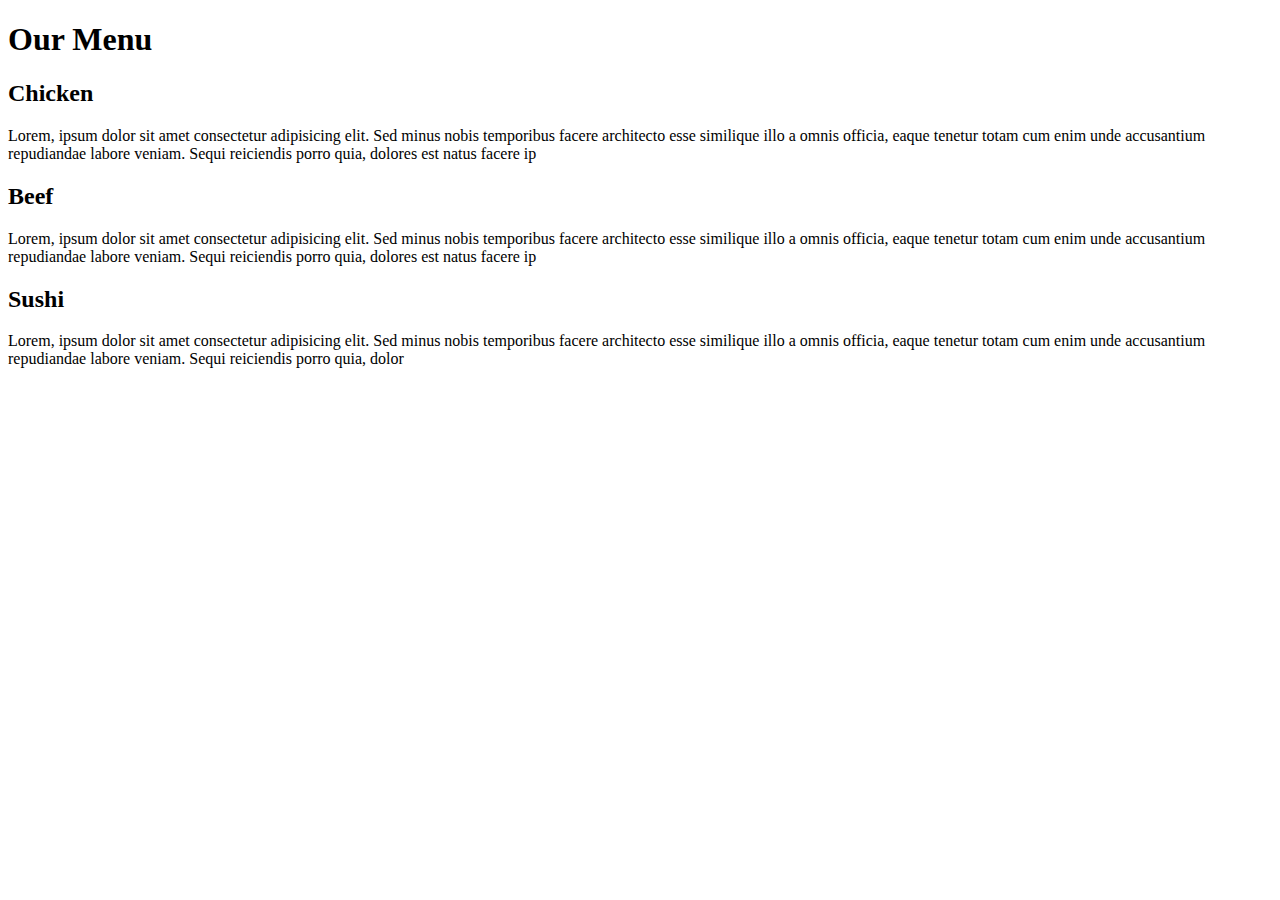
==== module-2/index.html @ 13572998 "module-2 first commit" ====
<!DOCTYPE html>
<html lang="en">
<head>
    <meta charset="UTF-8">
    <meta http-equiv="X-UA-Compatible" content="IE=edge">
    <meta name="viewport" content="width=device-width, initial-scale=1.0">
    <title>Document</title>
    <link rel="stylesheet" href="/css/style.css">
</head>
<body>
    <div class="container">
        <h1>Our Menu </h1>
        <div class="card1">
            <h2>Chicken</h2>
               <p>
                Lorem, ipsum dolor sit amet consectetur adipisicing elit. Sed minus nobis temporibus facere architecto esse similique illo a omnis officia, eaque tenetur totam cum enim unde accusantium repudiandae labore veniam.
                Sequi reiciendis porro quia, dolores est natus facere ip
            </div>
        <div class="card2">
            <h2>Beef</h2>
               <p>
                Lorem, ipsum dolor sit amet consectetur adipisicing elit. Sed minus nobis temporibus facere architecto esse similique illo a omnis officia, eaque tenetur totam cum enim unde accusantium repudiandae labore veniam.
                Sequi reiciendis porro quia, dolores est natus facere ip
               </p>
            </div>
        <div class="card3">
            <h2>Sushi</h2>
               <p>
                Lorem, ipsum dolor sit amet consectetur adipisicing elit. Sed minus nobis temporibus facere architecto esse similique illo a omnis officia, eaque tenetur totam cum enim unde accusantium repudiandae labore veniam.
                Sequi reiciendis porro quia, dolor
               </p>
            </div>
    </div>
</body>
</html>
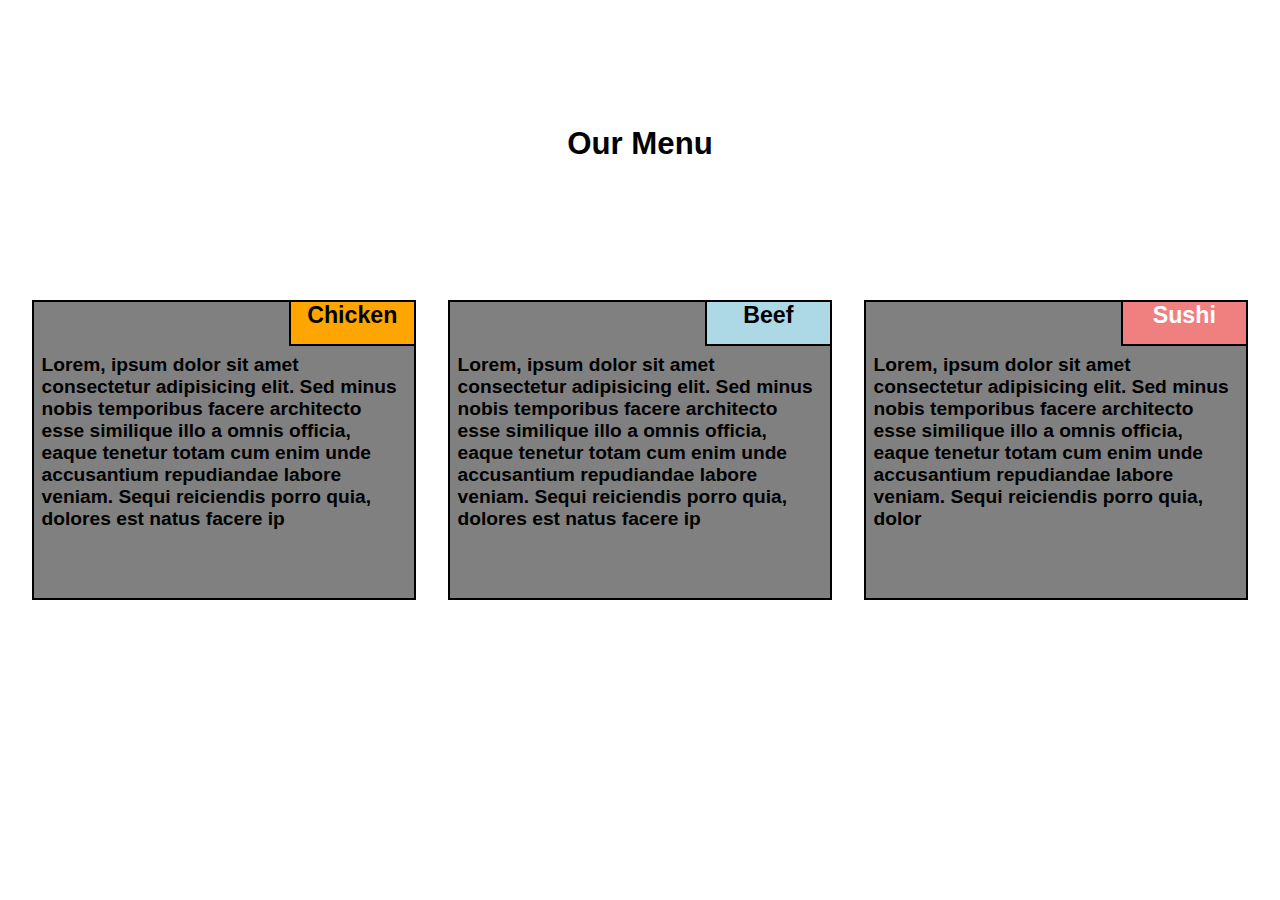
==== commit a194b30b: "Update index.html" ====
--- a/module-2/index.html
+++ b/module-2/index.html
@@ -5,7 +5,7 @@
     <meta http-equiv="X-UA-Compatible" content="IE=edge">
     <meta name="viewport" content="width=device-width, initial-scale=1.0">
     <title>Document</title>
-    <link rel="stylesheet" href="/css/style.css">
+    <link rel="stylesheet" href="css/style.css">
 </head>
 <body>
     <div class="container">
@@ -32,4 +32,4 @@
             </div>
     </div>
 </body>
-</html>+</html>
--- a/module-2/css/style.css
+++ b/module-2/css/style.css
@@ -0,0 +1,126 @@
+
+*{
+    margin: 0;
+    padding: 0;
+    font-family: 'Segoe UI', Tahoma, Geneva, Verdana, sans-serif;
+}
+
+.container{
+    /* box-sizing: border-box;*/
+    height: 100%;
+    position:absolute;
+    
+}
+h1{
+    height: 33.33%;
+    text-align: center;
+    position: relative;
+    top:14%;
+    font-size: 1.95rem;
+
+
+ }
+
+.card1{
+    box-sizing: border-box;
+    width:30%;
+    height:33.33%;
+    border: 2px solid black;
+    float: left;
+    margin:0 2.5%;
+    bottom: 45%;
+    left: 5%;
+    background-color: gray;
+    overflow: hidden;
+
+}
+.card1 h2{
+    background-color: orange;
+}
+.card2 h2{
+    background-color: lightblue;
+}
+.card3 h2{
+    background-color: lightcoral;
+    color: white;
+
+}
+.card2{
+    box-sizing: border-box;
+    width:30%;
+    height:33.33%;
+    background-color: gray;
+    border: 2px solid black;
+    margin-right: 2.5%;
+    float: left;
+    overflow: hidden;
+
+}
+.card3{
+    box-sizing: border-box;
+    width:30%;
+    height:33.33%;
+    border: 2px solid black;
+    float: left;
+    margin-right:2.5%;
+    background-color: gray;
+    overflow: hidden;
+}
+
+h2{
+    box-sizing: border-box;
+    width: 33%;
+    height: 15%;
+    float: right;
+    border-left:2px solid black;
+    border-bottom:2px solid black;
+    text-align: center;
+    font-size: 1.45rem;
+  
+    
+}
+
+p{
+    padding: 2%;
+    clear: right;
+    font-size: 1.2rem;
+    font-weight: 600;
+
+
+}
+@media  (max-width:991px) and (min-width:768px){
+    .card1{
+        width:46.25%;
+        margin:5% 2.5%;
+    }
+    .card2{
+        width: 46.25%;
+        margin-right:2.5%;
+        margin-top:5%;
+        overflow: hidden;
+    }
+
+    .card3{
+        width:95%;
+        margin:2.5% 2.5%;
+    }
+    h1{
+        height: 10%;
+        top:2%;
+    }
+ 
+}
+/* Mobile layout */
+
+@media  (max-width:768px){
+    .card2,.card3,.card1{
+        width: 85%;
+        margin:2.5% 10%;
+        clear: both;
+    }
+    h1{
+        height: 10%;
+        top:2%;
+    }
+}
+
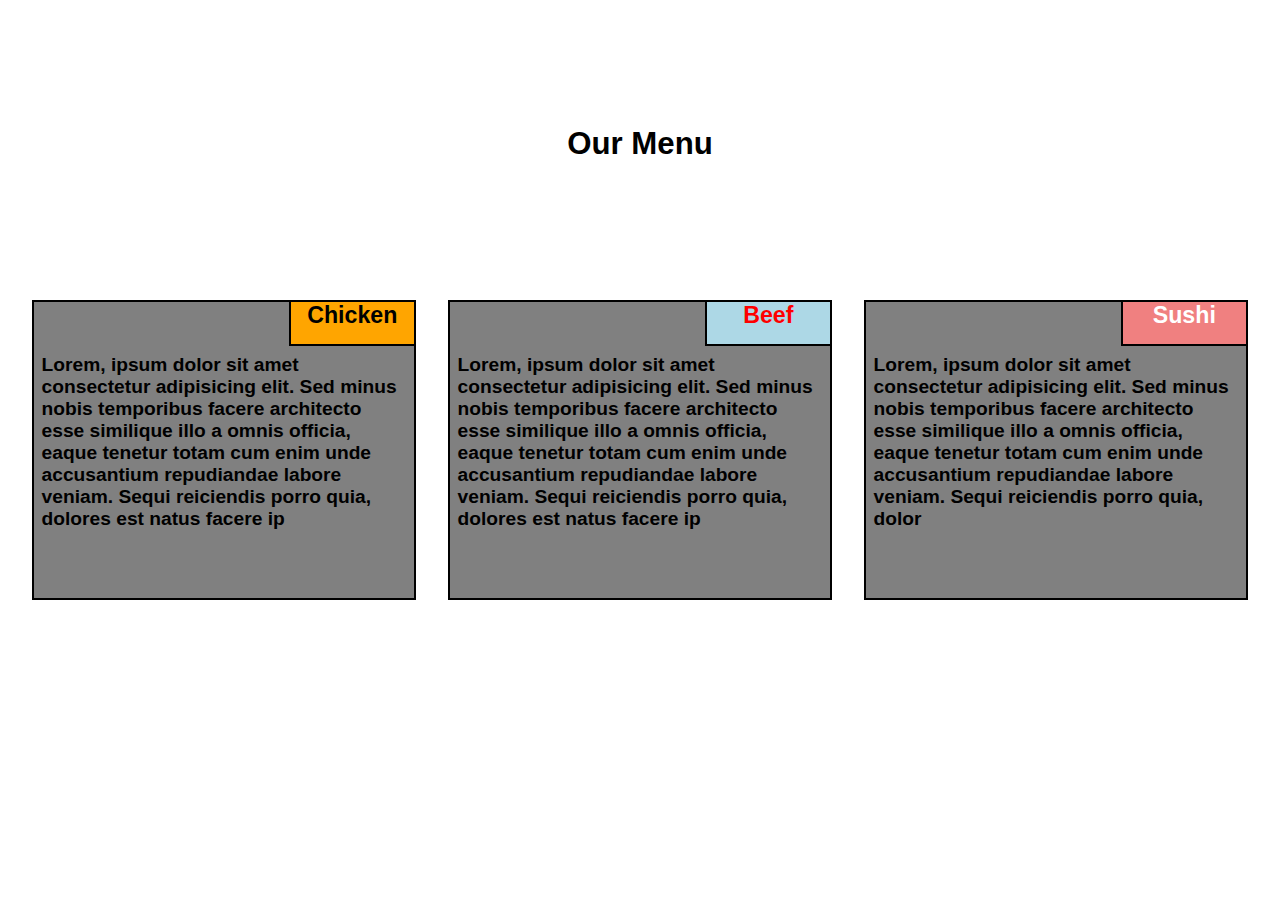
==== commit b4bbb2bf: "Update index.html" ====
--- a/module-2/index.html
+++ b/module-2/index.html
@@ -17,7 +17,7 @@
                 Sequi reiciendis porro quia, dolores est natus facere ip
             </div>
         <div class="card2">
-            <h2>Beef</h2>
+            <h2 style = 'color:red;'>Beef</h2>
                <p>
                 Lorem, ipsum dolor sit amet consectetur adipisicing elit. Sed minus nobis temporibus facere architecto esse similique illo a omnis officia, eaque tenetur totam cum enim unde accusantium repudiandae labore veniam.
                 Sequi reiciendis porro quia, dolores est natus facere ip
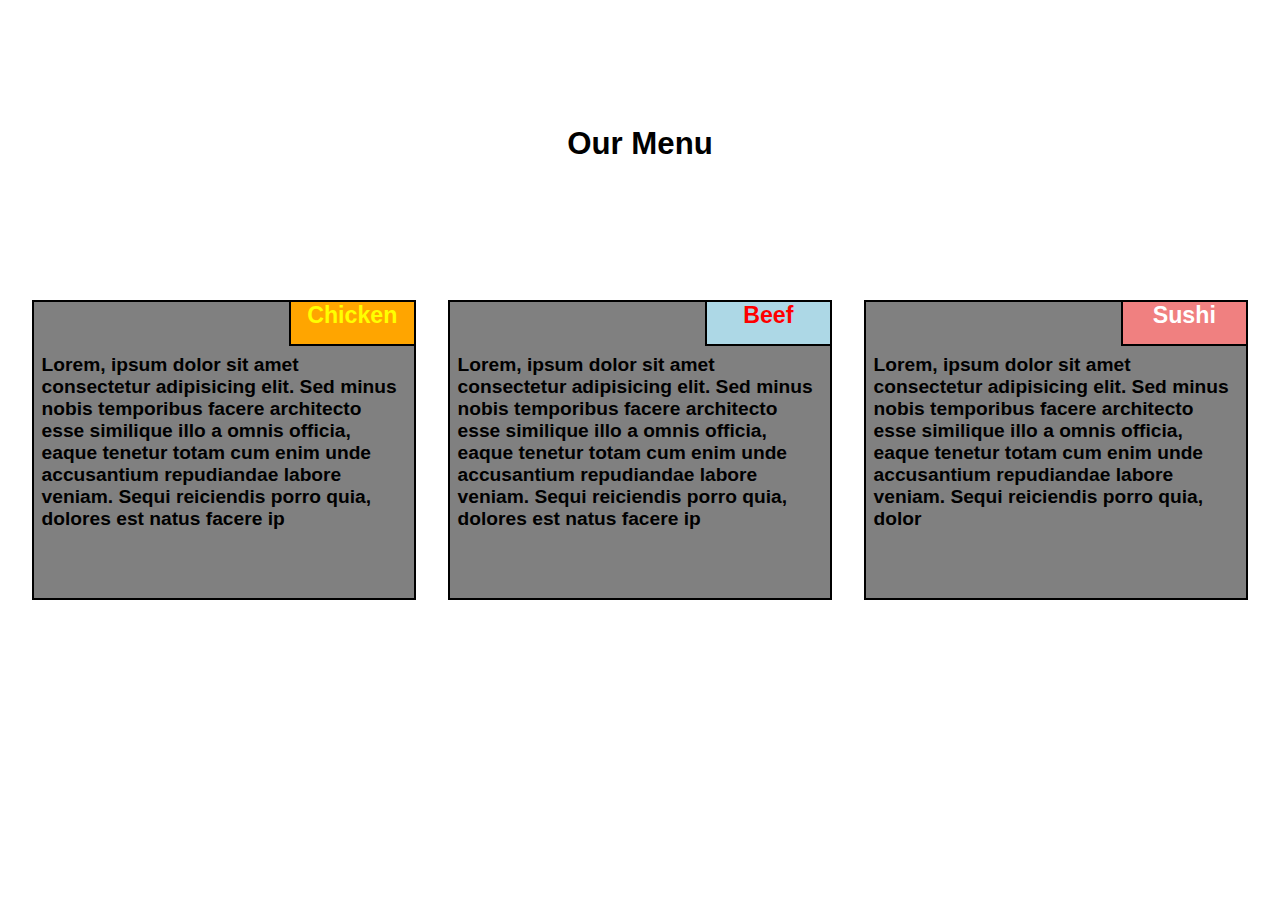
==== commit 46c28247: "Update index.html" ====
--- a/module-2/index.html
+++ b/module-2/index.html
@@ -11,7 +11,7 @@
     <div class="container">
         <h1>Our Menu </h1>
         <div class="card1">
-            <h2>Chicken</h2>
+            <h2 style='color:yellow;'>Chicken</h2>
                <p>
                 Lorem, ipsum dolor sit amet consectetur adipisicing elit. Sed minus nobis temporibus facere architecto esse similique illo a omnis officia, eaque tenetur totam cum enim unde accusantium repudiandae labore veniam.
                 Sequi reiciendis porro quia, dolores est natus facere ip
